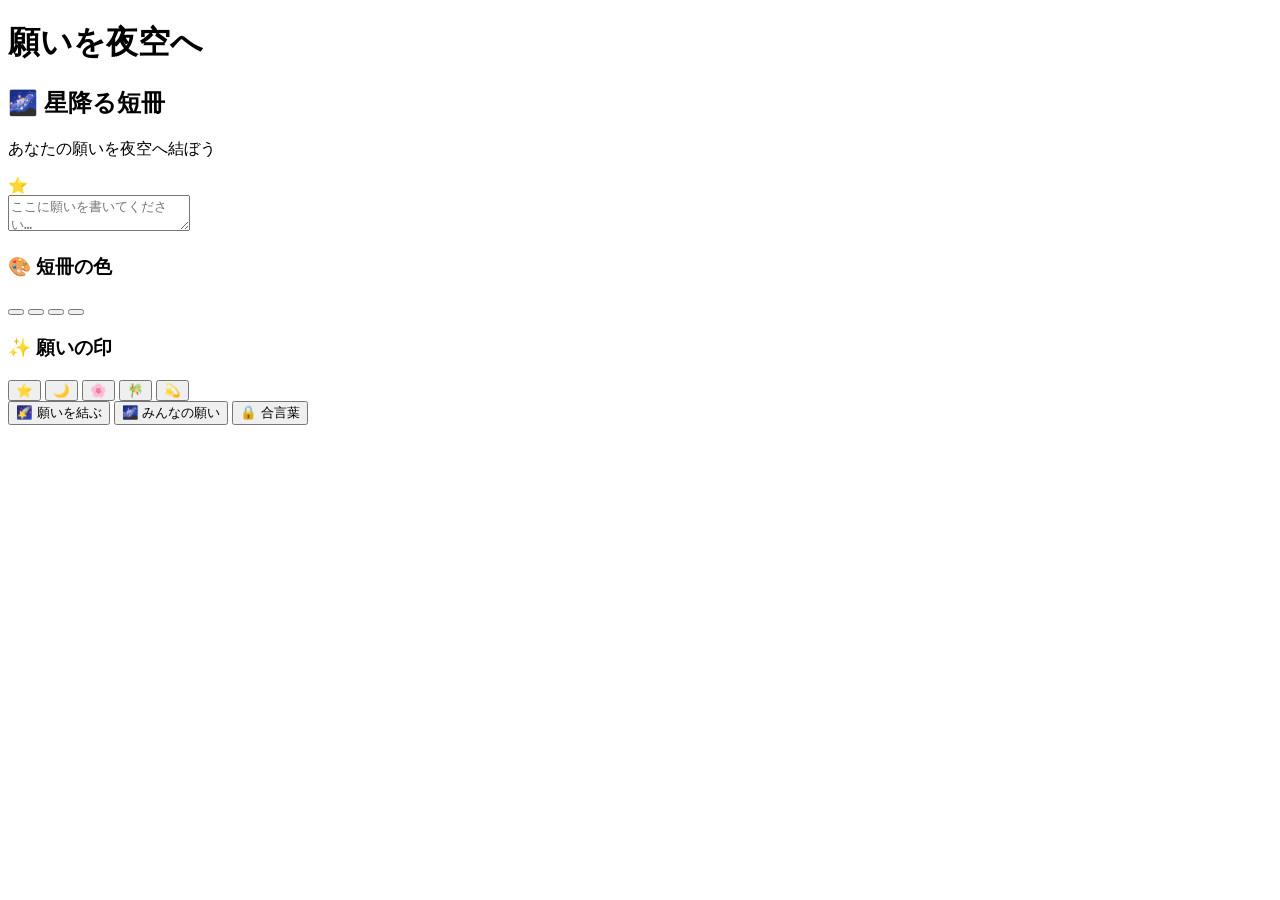
==== index2.html @ bf69cdf4 "Rename index0.2.html to index2.html" ====
<!DOCTYPE html>
<html lang="ja">

<head>

<meta charset="UTF-8">

<meta name="viewport" content="width=device-width, initial-scale=1.0">

<title>
星降る短冊 - 願いの庭
</title>

<link rel="stylesheet" href="style.css">

</head>


<body>


<!-- =====================
     オープニング
===================== -->

<div id="opening">

<h1>
願いを夜空へ
</h1>

</div>



<!-- 月 -->

<div class="moon"></div>



<!-- 流れ星 -->

<div class="shooting-star"></div>




<main class="container">



<h2>
🌌 星降る短冊
</h2>


<p>
あなたの願いを夜空へ結ぼう
</p>



<!-- =====================
     短冊
===================== -->


<div class="tanzaku">


<div class="selected-icon">
⭐
</div>


<textarea
placeholder="ここに願いを書いてください…">
</textarea>



</div>





<!-- =====================
     色選択
===================== -->


<h3>
🎨 短冊の色
</h3>


<div class="colors">


<button></button>

<button></button>

<button></button>

<button></button>


</div>





<!-- =====================
     アイコン
===================== -->


<h3>
✨ 願いの印
</h3>


<div class="icons">


<button>⭐</button>

<button>🌙</button>

<button>🌸</button>

<button>🎋</button>

<button>💫</button>


</div>





<!-- =====================
     操作
===================== -->


<div class="buttons">


<button id="submit">

🌠 願いを結ぶ

</button>



<button id="view">

🌌 みんなの願い

</button>



<button onclick="unlock()">

🔒 合言葉

</button>


</div>




</main>




<!-- =====================
     風鈴・音追加予定
===================== -->


<audio
id="wind-chime"
loop>

</audio>



<audio
id="insects"
loop>

</audio>





<script src="script.js"></script>


</body>


</html>
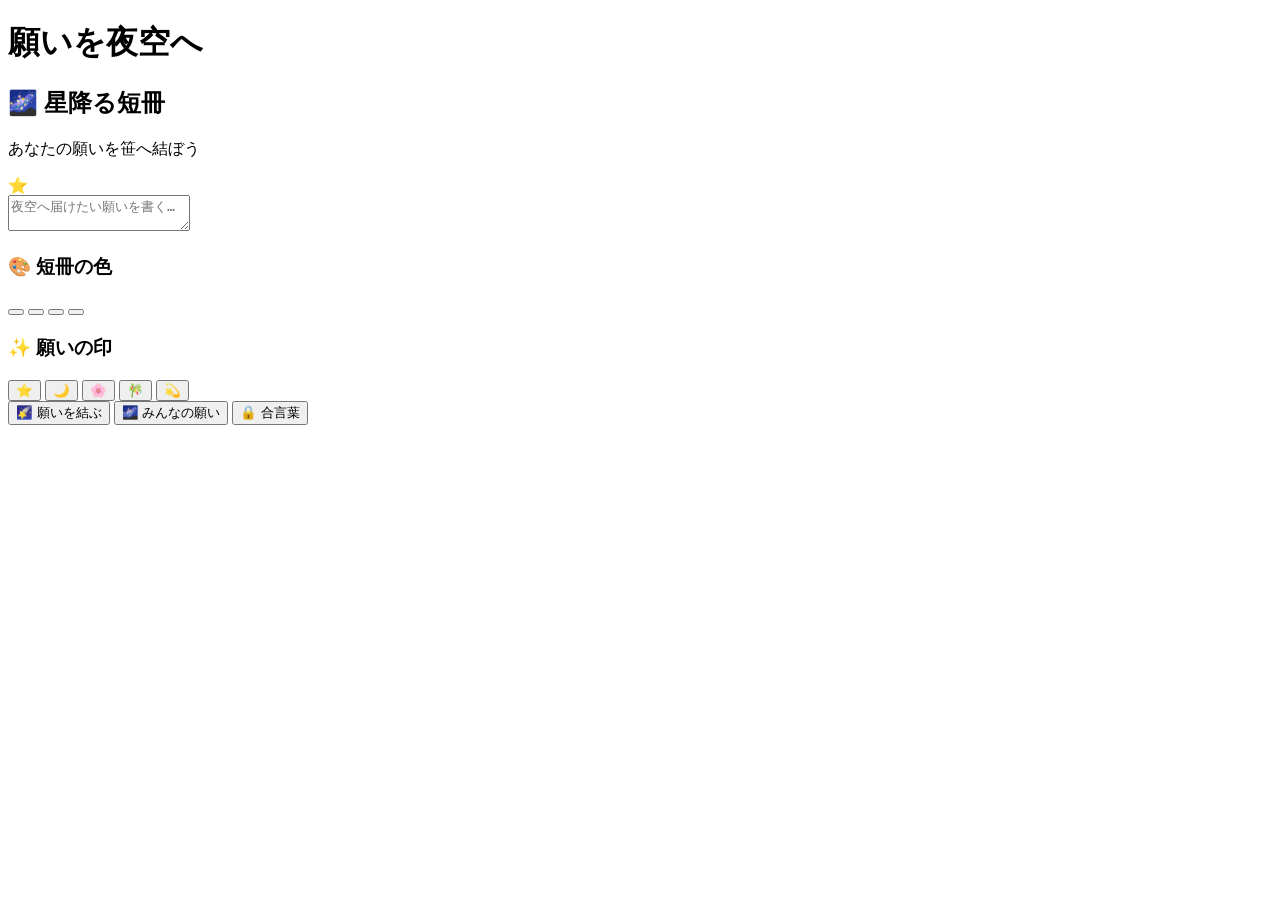
==== commit f0a01ce1: "Add files via upload" ====
--- a/index2.html
+++ b/index2.html
@@ -19,27 +19,14 @@
 <body>
 
 
-<!-- =====================
-     オープニング
-===================== -->
-
 <div id="opening">
-
-<h1>
-願いを夜空へ
-</h1>
-
+<h1>願いを夜空へ</h1>
 </div>
 
 
 
-<!-- 月 -->
-
 <div class="moon"></div>
 
-
-
-<!-- 流れ星 -->
 
 <div class="shooting-star"></div>
 
@@ -49,22 +36,38 @@
 <main class="container">
 
 
-
 <h2>
 🌌 星降る短冊
 </h2>
 
 
 <p>
-あなたの願いを夜空へ結ぼう
+あなたの願いを笹へ結ぼう
 </p>
 
 
 
-<!-- =====================
-     短冊
-===================== -->
 
+<!-- 笹 -->
+
+<div class="bamboo">
+
+
+<div class="branch"></div>
+
+
+<div id="wish-area">
+
+</div>
+
+
+</div>
+
+
+
+
+
+<!-- 入力用短冊 -->
 
 <div class="tanzaku">
 
@@ -75,20 +78,14 @@
 
 
 <textarea
-placeholder="ここに願いを書いてください…">
+placeholder="夜空へ届けたい願いを書く…">
 </textarea>
-
 
 
 </div>
 
 
 
-
-
-<!-- =====================
-     色選択
-===================== -->
 
 
 <h3>
@@ -98,25 +95,15 @@
 
 <div class="colors">
 
-
 <button></button>
-
 <button></button>
-
 <button></button>
-
 <button></button>
-
 
 </div>
 
 
 
-
-
-<!-- =====================
-     アイコン
-===================== -->
 
 
 <h3>
@@ -126,17 +113,11 @@
 
 <div class="icons">
 
-
 <button>⭐</button>
-
 <button>🌙</button>
-
 <button>🌸</button>
-
 <button>🎋</button>
-
 <button>💫</button>
-
 
 </div>
 
@@ -144,38 +125,21 @@
 
 
 
-<!-- =====================
-     操作
-===================== -->
-
-
-<div class="buttons">
-
-
 <button id="submit">
-
 🌠 願いを結ぶ
-
 </button>
 
 
 
 <button id="view">
-
 🌌 みんなの願い
-
 </button>
 
 
 
 <button onclick="unlock()">
-
 🔒 合言葉
-
 </button>
-
-
-</div>
 
 
 
@@ -184,34 +148,9 @@
 
 
 
-
-<!-- =====================
-     風鈴・音追加予定
-===================== -->
-
-
-<audio
-id="wind-chime"
-loop>
-
-</audio>
-
-
-
-<audio
-id="insects"
-loop>
-
-</audio>
-
-
-
-
-
 <script src="script.js"></script>
 
 
 </body>
 
-
-</html>
+</html>
